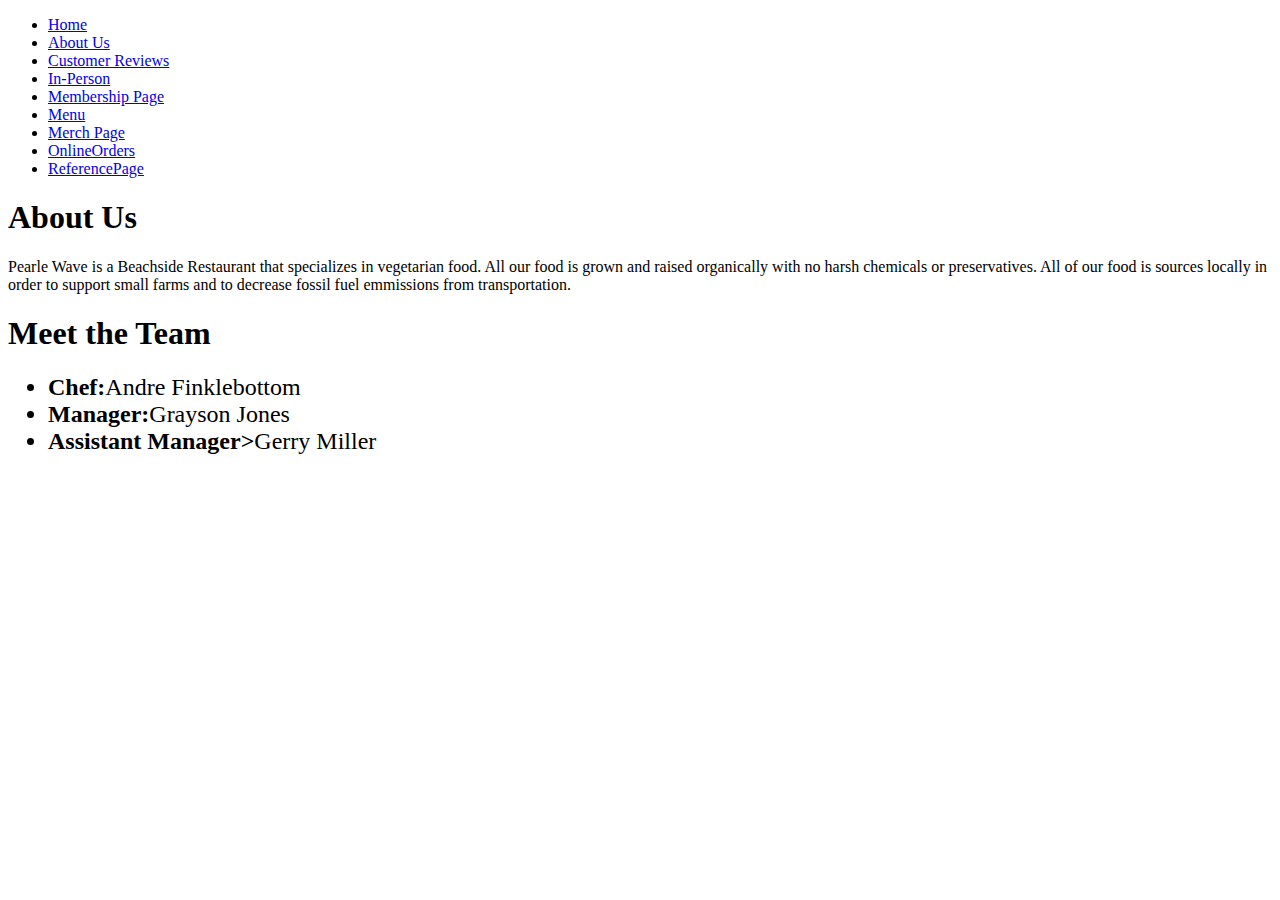
==== AboutUs.html @ d215b68a "Update AboutUs.html" ====
<!DOCTYPE html>
<html>
  <head>
    <link rel="stylesheet" href="style.css">
  <ul> 
    <div class="sidebar">
      <li><a href="index.html"> Home </a></li>
      <li><a href= "AboutUs.html"> About Us </a></li>
      <li><a href= "CustomerReviews.html"> Customer Reviews </a></li>
      <li><a href= "In-Person.html"> In-Person </In-Person></a></li>
      <li><a href= "MembershipPage.html"> Membership Page </a></li>
      <li><a href= "Menu.html"> Menu </a></li>
      <li><a href= "MerchPage.html"> Merch Page </a></li>
      <li><a href= "OnlineOrders.html"> OnlineOrders </a></li>
      <li><a href= "ReferencePage.html"> ReferencePage </a></li>
    </div>
  </ul>
  </head>
  <body>
    <h1>About Us</h1>
    <p>Pearle Wave is a Beachside Restaurant that specializes in vegetarian food.
        All our food is grown and raised organically with no harsh chemicals or preservatives.
        All of our food is sources locally in order to support small farms and to decrease fossil fuel
        emmissions from transportation.
    </p>
    <h1>Meet the Team</h1>
    <ul>
        <li style="display:list-item; background-color: white; font-size: 24px;"><strong>Chef:</strong>Andre Finklebottom</li>
        <li style="display:list-item; background-color: white; font-size: 24px;"><strong>Manager:</strong>Grayson Jones</li>
        <li style="display:list-item; background-color: white; font-size: 24px;"><strong>Assistant Manager></strong>Gerry Miller</li>
    </ul>
  </body>
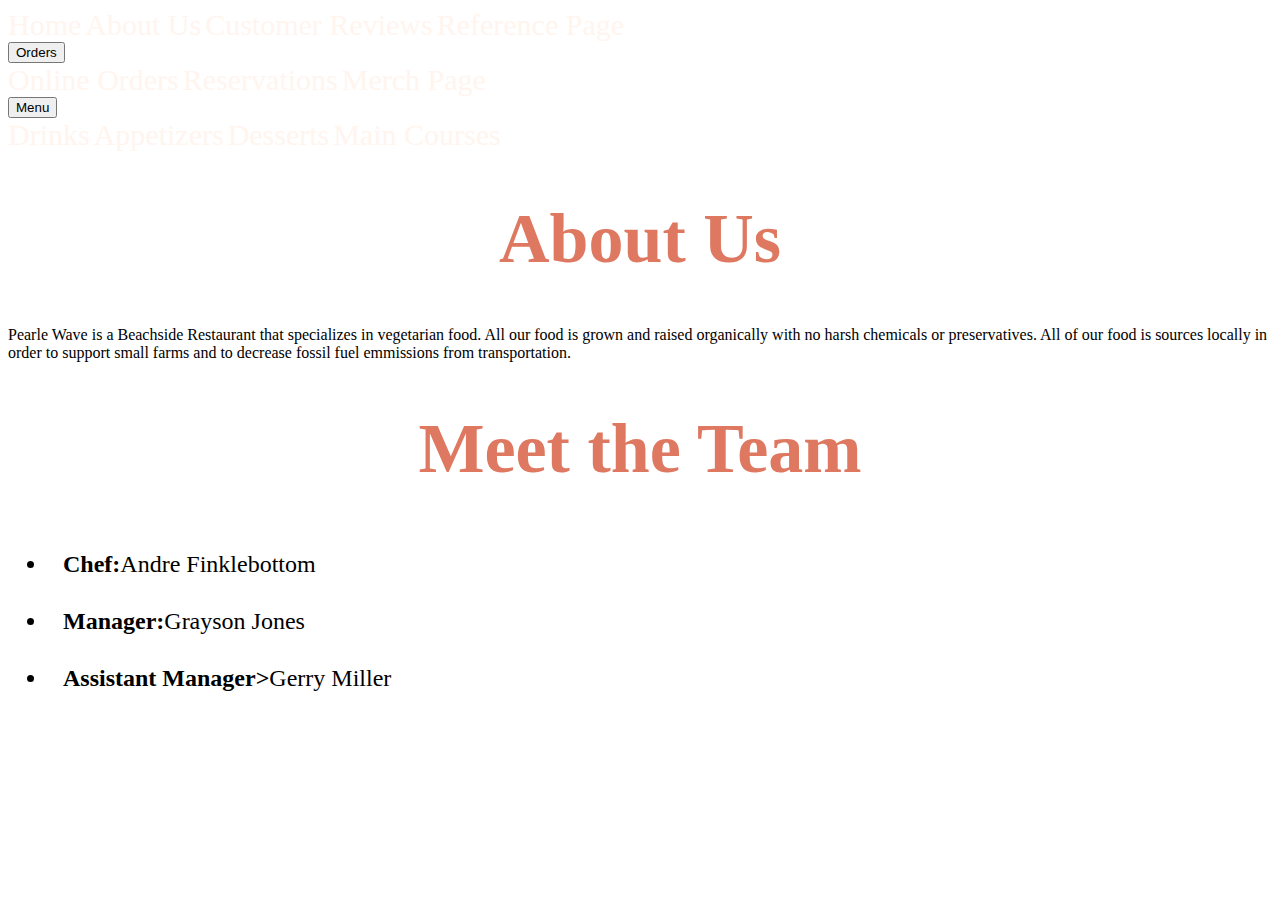
==== commit f73181f1: "Update AboutUs.html" ====
--- a/AboutUs.html
+++ b/AboutUs.html
@@ -2,19 +2,32 @@
 <html>
   <head>
     <link rel="stylesheet" href="style.css">
-  <ul> 
-    <div class="sidebar">
-      <li><a href="index.html"> Home </a></li>
-      <li><a href= "AboutUs.html"> About Us </a></li>
-      <li><a href= "CustomerReviews.html"> Customer Reviews </a></li>
-      <li><a href= "In-Person.html"> In-Person </In-Person></a></li>
-      <li><a href= "MembershipPage.html"> Membership Page </a></li>
-      <li><a href= "Menu.html"> Menu </a></li>
-      <li><a href= "MerchPage.html"> Merch Page </a></li>
-      <li><a href= "OnlineOrders.html"> OnlineOrders </a></li>
-      <li><a href= "ReferencePage.html"> ReferencePage </a></li>
+    <div class="navbar">
+      <a href="index.html">Home</a>
+      <a href="AboutUs.html">About Us</a>
+      <a href="CustomerReviews.html">Customer Reviews</a>
+      <a href="ReferencePage.html">Reference Page</a>
+    <div class="dropdown">
+      <button class="dropbtn">Orders
+        <i class="fa fa-caret-down"></i>
+      </button>
+        <div class="dropdown-content">
+          <a href="OnlineOrders.html">Online Orders</a>
+          <a href="Reservations.html">Reservations</a>
+          <a href="MerchPage.html">Merch Page</a>
+        </div>
     </div>
-  </ul>
+    <div class="dropdown2">
+      <button class="dropbtn2">Menu
+        <i class="fa fa-caret-down2"></i>
+      </button>
+        <div class="dropdown-content2">
+          <a href="Drinks.html">Drinks</a>
+          <a href="Appetizer.html">Appetizers</a>
+          <a href="Desserts.html">Desserts</a>
+          <a href="MainCourses.html">Main Courses</a>
+        </div>
+    </div>
   </head>
   <body>
     <h1>About Us</h1>
--- a/style.css
+++ b/style.css
@@ -0,0 +1,37 @@
+li {
+    display:inline;
+    border-radius: 10%;
+    border: 1 px solid black; 
+    padding:15px;
+    background-color: mediumaquamarine;
+}
+
+li:hover {
+    background-color: rgb(89, 182, 151);
+}
+
+a {
+    color:seashell;
+    font-size: 30px;
+    text-decoration: none;
+}
+
+h1 {
+    color: rgb(222, 120, 97);
+    text-align: center;
+    font-size: 70px;
+    font-family: 'Brush Script MT', cursive;
+}
+
+.ocean {
+ 
+
+}
+
+.review {
+    border-style:solid;
+    border-width:6px;
+    border-color:mediumaquamarine;
+    background-color:seashell;
+    color:mediumaquamarine;
+}
